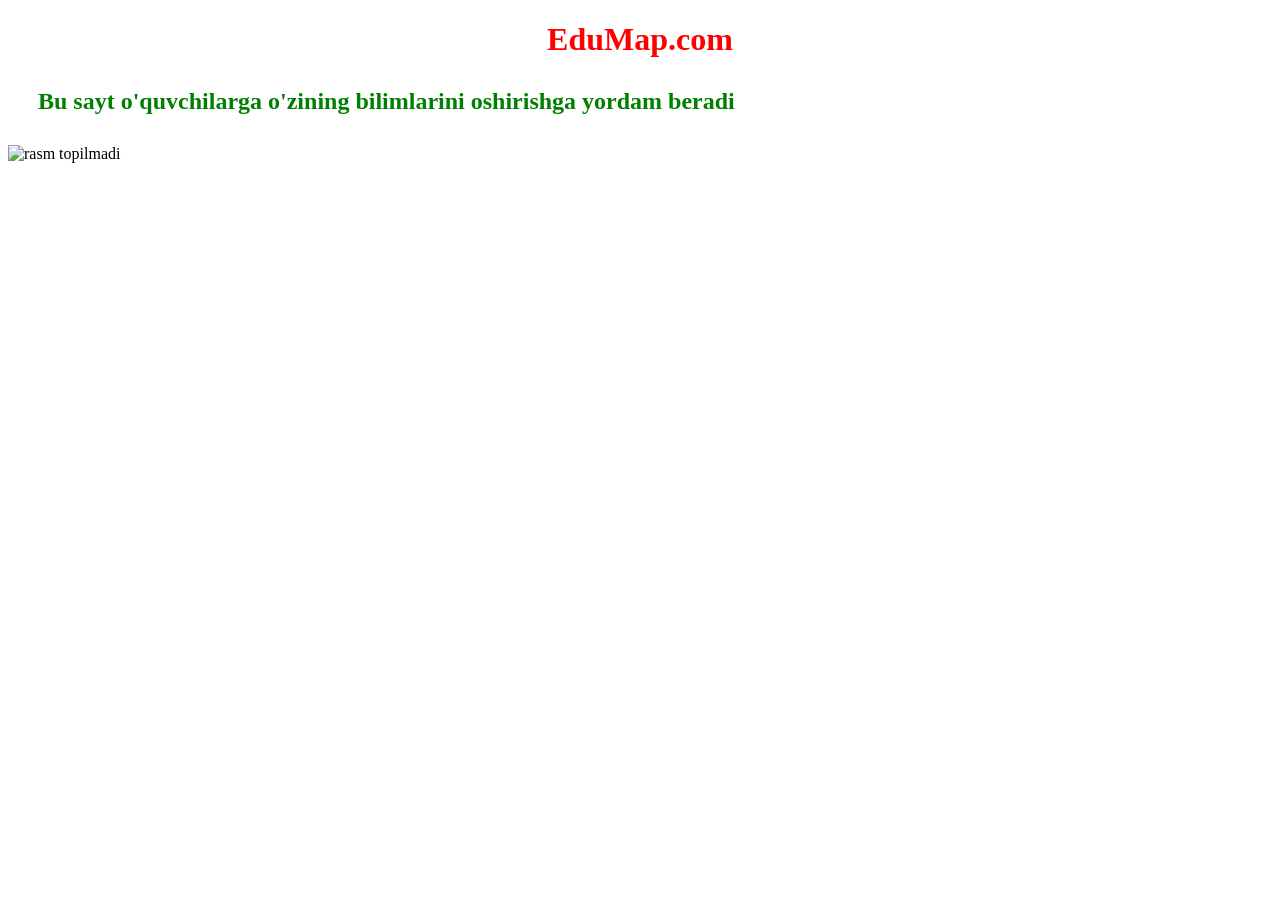
==== index.html @ 231a2173 "Yangilash" ====
<!DOCTYPE html>
<html lang="en">

<head>
    <meta charset="UTF-8">
    <meta name="viewport" content="width=device-width, initial-scale=1.0">
    <title>Asosiy sahifa</title>
</head>

<body>
    <p>
    <h1>EduMap.com</h1>
    
    </p>
    <div></div>
    <h2 class="uz">Bu sayt o'quvchilarga o'zining bilimlarini oshirishga yordam beradi</h2>

    <img src="https://suret.pics/uploads/posts/2023-09/1695228131_2-79.jpg" alt="rasm topilmadi">

    <style>
        .uz{
            color: green;
            text-align: center;
            margin: 30px;
            display: flex;


        }
        h1{
            color: red;
            text-align: center;

        }
        img
        {
            display: block;
            margin: 0;
        }
    
    </style>


</body>

</html>
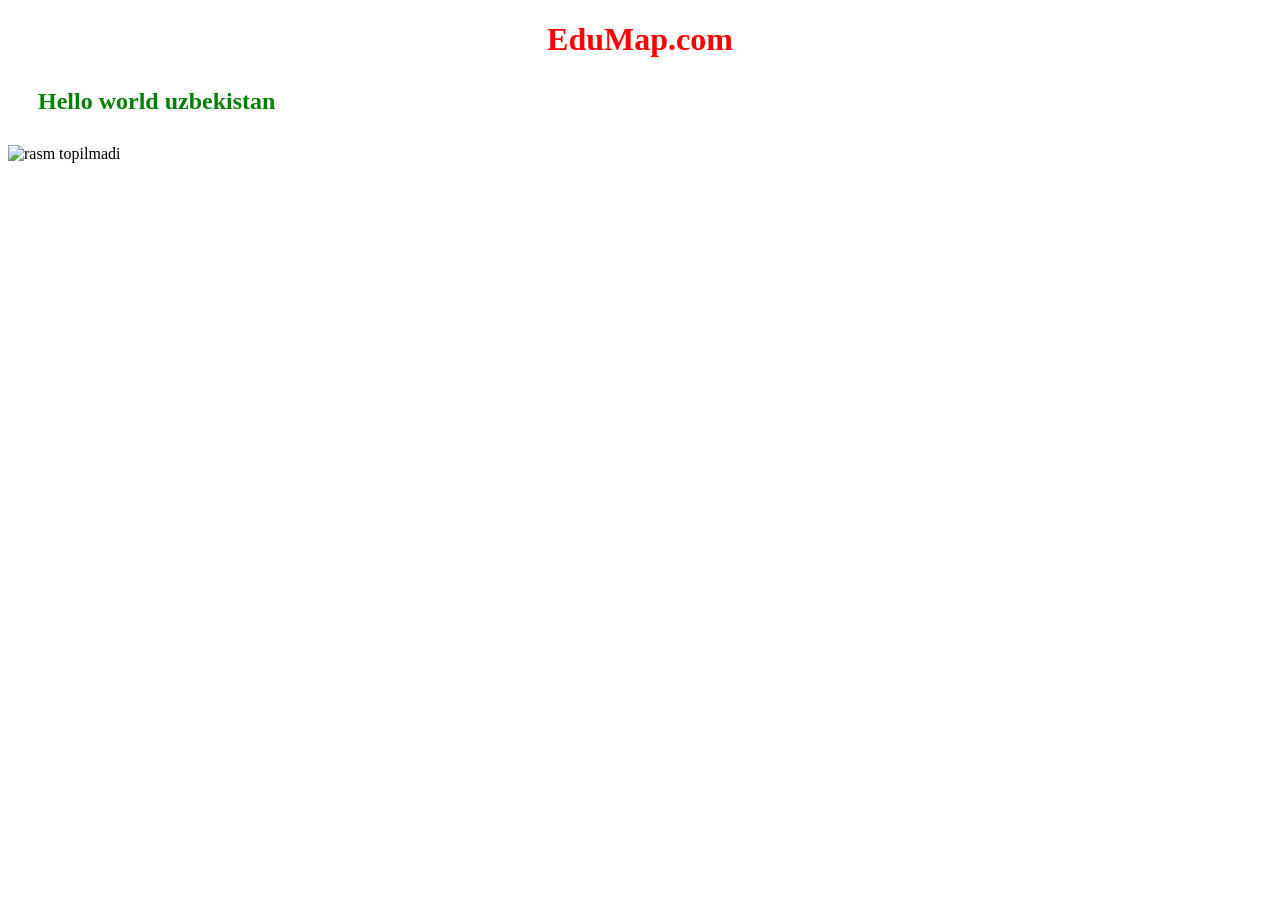
==== commit 5198c2d1: "Yangiladim" ====
--- a/index.html
+++ b/index.html
@@ -13,7 +13,7 @@
     
     </p>
     <div></div>
-    <h2 class="uz">Bu sayt o'quvchilarga o'zining bilimlarini oshirishga yordam beradi</h2>
+    <h2 class="uz">Hello world uzbekistan</h2>
 
     <img src="https://suret.pics/uploads/posts/2023-09/1695228131_2-79.jpg" alt="rasm topilmadi">
 
